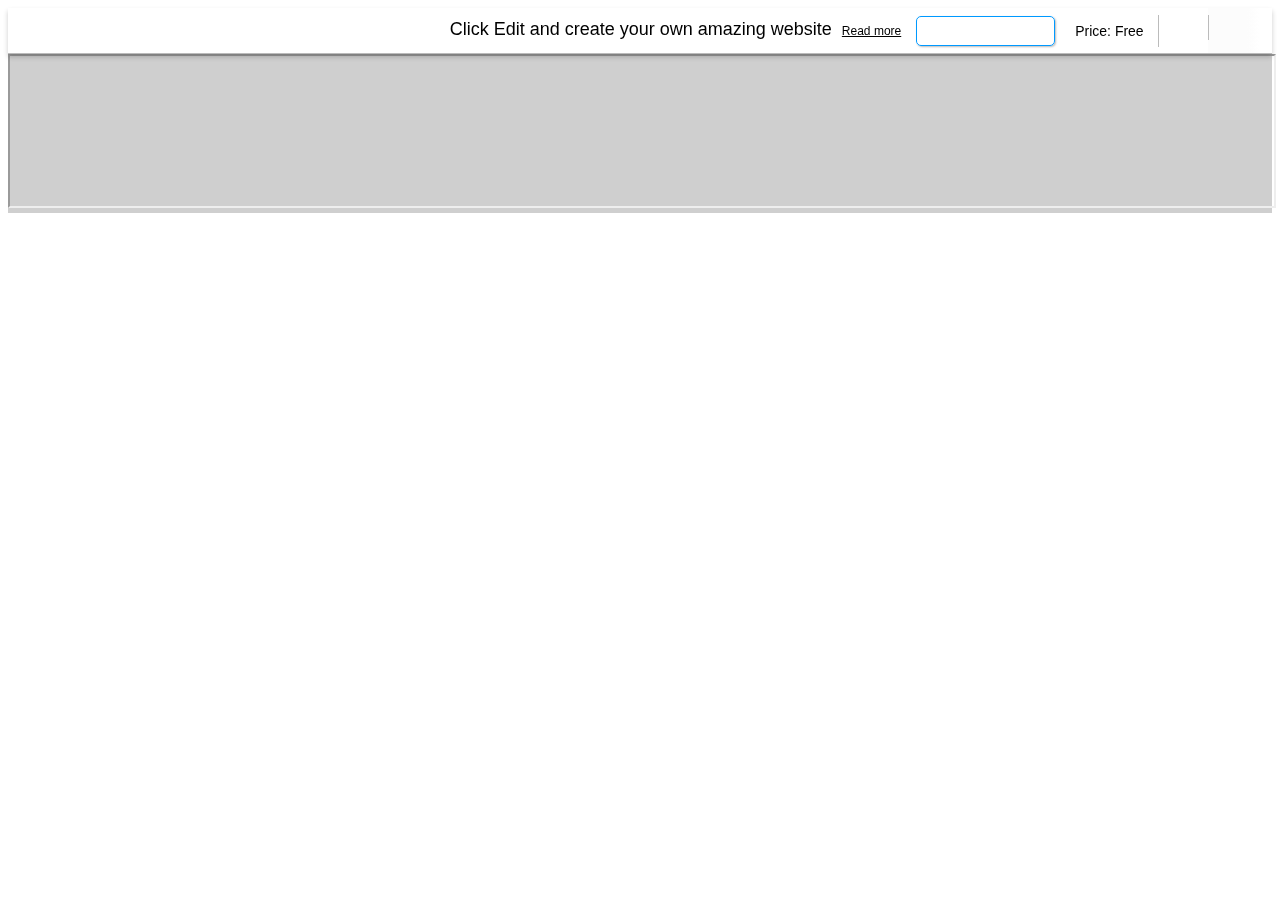
==== index.html @ 5a589371 "sadas" ====
<!DOCTYPE HTML PUBLIC "-//W3C//DTD HTML 4.01//EN" "http://www.w3.org/TR/html4/strict.dtd">

<html>
<head>
    <meta charset="utf-8">
    
    <title>Public Relations Website Template | WIX</title>
    <meta name="description" content="Give your PR or marketing company an edge with the hip fonts and sharp design of this free template. Show off your client list and highlight recent projects by adding text and uploading images. Customize the layout and color scheme to create a slick website that represents your business! Use the Blog page to keep your followers up to date on your latest activities. ">
    <meta name="author" content="Wixpress">
    <meta http-equiv="content-language" content="en"/>
    <meta http-equiv="content-type" content="text/html; charset=UTF-8"/>

    <meta property="og:title" content="Public Relations Website Template | WIX"/>
    <meta property="og:type" content="website"/>
    <meta property="og:url" content="http://www.wix.com/website-template/view/html/1249"/>
    <meta property="og:image" content="http://static.wixstatic.com/media/5730b101d0bd4d2885412126e9b5b992.jpg"/>
    <meta content="Wix" property="og:site_name">
    <meta property="og:description" content="Give your PR or marketing company an edge with the hip fonts and sharp design of this free template. Show off your client list and highlight recent projects by adding text and uploading images. Customize the layout and color scheme to create a slick website that represents your business! Use the Blog page to keep your followers up to date on your latest activities. "/>
    <meta property="fb:admins" content="731184828"/>
    <meta name="fb:app_id" content="236335823061286"/>
    <meta name="google-site-verification" content="QXhlrY-V2PWOmnGUb8no0L-fKzG48uJ5ozW0ukU7Rpo"/>

        <link rel="canonical" href="http://www.wix.com/website-template/view/html/1249"/>

            <link rel="alternate" hreflang="fr" href="http://fr.wix.com/website-template/view/html/1249"/>
            <link rel="alternate" hreflang="pt" href="http://pt.wix.com/website-template/view/html/1249"/>
            <link rel="alternate" hreflang="it" href="http://it.wix.com/website-template/view/html/1249"/>
            <link rel="alternate" hreflang="nl" href="http://nl.wix.com/website-template/view/html/1249"/>
            <link rel="alternate" hreflang="ko" href="http://ko.wix.com/website-template/view/html/1249"/>
            <link rel="alternate" hreflang="de" href="http://de.wix.com/website-template/view/html/1249"/>
            <link rel="alternate" hreflang="ru" href="http://ru.wix.com/website-template/view/html/1249"/>
            <link rel="alternate" hreflang="sv" href="http://sv.wix.com/website-template/view/html/1249"/>
            <link rel="alternate" hreflang="tr" href="http://tr.wix.com/website-template/view/html/1249"/>
            <link rel="alternate" hreflang="da" href="http://da.wix.com/website-template/view/html/1249"/>
            <link rel="alternate" hreflang="en" href="http://www.wix.com/website-template/view/html/1249"/>
            <link rel="alternate" hreflang="es" href="http://es.wix.com/website-template/view/html/1249"/>
            <link rel="alternate" hreflang="ja" href="http://ja.wix.com/website-template/view/html/1249"/>
            <link rel="alternate" hreflang="no" href="http://no.wix.com/website-template/view/html/1249"/>
            <link rel="alternate" hreflang="pl" href="http://pl.wix.com/website-template/view/html/1249"/>
        <link rel="alternate" hreflang="x-default" href="http://www.wix.com/website-template/view/html/1249" />


    <!--CSS-->
    <link rel="stylesheet" type="text/css" href=reset.css"/>
    <link rel="stylesheet" type="text/css" href="fonts.css"/>
    <link rel="stylesheet" type="text/css" href="fontFace.css"/>
    <link rel="stylesheet" type="text/css" href="template_viewer.css"/>


    <!--[if lte IE 9]>
    <link rel="stylesheet" type="text/css" href="http://static.parastorage.com/services/wix-html-template-viewer/1.816.0/css/ie9-and-down.css"/>
    <![endif]-->

    </head>
<body lang="en">
<!-- Google Tag Manager -->
    <noscript><iframe src="//www.googletagmanager.com/ns.html?id=GTM-MDD5C4"
                      height="0" width="0" style="display:none;visibility:hidden"></iframe></noscript>
    <script>(function(w,d,s,l,i){w[l]=w[l]||[];w[l].push(
            {'gtm.start': new Date().getTime(),event:'gtm.js'}
    );var f=d.getElementsByTagName(s)[0],
            j=d.createElement(s),dl=l!='dataLayer'?'&l='+l:'';j.async=true;j.src=
            '//www.googletagmanager.com/gtm.js?id='+i+dl;f.parentNode.insertBefore(j,f);
    })(window,document,'script','dataLayer','GTM-MDD5C4');</script>
<!-- End Google Tag Manager -->
    
<script type="text/javascript">
    var backUrl = "http:\/\/www.wix.com\/website\/templates\/html\/business\/advertising-marketing\/2";
    var editUrl = "http://editor.wix.com/html/editor/web/renderer/new?metaSiteId=cbc034ed-a17a-46db-be2c-4cc7f9c4e7ec&siteId=7ec2fa23-53f3-4bc3-8b73-f837a0a179e6";
    var galleryDocIndex = "6";
    var originAppUrl = "http:\/\/www.wix.com\/website\/templates\/html\/business\/advertising-marketing\/2";
    var W = W || {};
    W.App = W.App || {};
    W.App.CLIENT_CONFIG = {"biServerUrl":"http://frog.wix.com/spettatore_bi?src=2&openingSiteId=7ec2fa23-53f3-4bc3-8b73-f837a0a179e6&originAppUrl=http%3A%2F%2Fwww.wix.com%2Fwebsite%2Ftemplates%2Fhtml%2Fbusiness%2Fadvertising-marketing%2F2&siteType=2"};
    W.App.currentViewMode = 'desktop';

    W.Globals = W.Globals || {};
    W.Globals.lang =  "en";
    var analytics = {"staging":false,"code":"UA-2117194-1","domain":"wix.com"};
    var openAsTab = true;

    //Storing dynamic text for responsive design
    var headerTxt = {};
    headerTxt.editButtonSmall = 'Edit';
    headerTxt.mainHeaderSmall = 'Create your own amazing website';
</script>

<!-- FACEBOOK CODE API-->
<div id="fb-root"></div>
<script>
    /* Facebook Like Button*/
    (function (d, s, id) {
        var js, fjs = d.getElementsByTagName(s)[0];
        if (d.getElementById(id)) return;
        js = d.createElement(s);
        js.id = id;
        js.src = "//connect.facebook.net/en_US/all.js#xfbml=1";
        fjs.parentNode.insertBefore(js, fjs);
    }(document, 'script', 'facebook-jssdk'));

    /*Google+ */
    (function () {
        var po = document.createElement('script');
        po.type = 'text/javascript';
        po.async = true;
        po.src = 'https://apis.google.com/js/plusone.js';
        var s = document.getElementsByTagName('script')[0];
        s.parentNode.insertBefore(po, s);
    })();
</script>
<!-- End of FACEBOOK CODE -->

<div id="container" class="template_viewer">
    <div id="header">
        <div class="navigation">
            <div id="wixLogo">
                <a href="http://www.wix.com/">Wix Press</a>
            </div>
                            <div id="template-mode-toggle">
                    <div class="view-mode-toggle-button view-mode-toggle-button-desktop" data="desktop" title="Desktop view"></div>
                    <div class="view-mode-toggle-button view-mode-toggle-button-mobile" data="mobile" title="Mobile view"></div>
                </div>
                        <div class="templateDetails" itemscope itemtype="http://schema.org/Product/WebsiteTemplate">
                <meta itemprop="name" content="Public Relations"/>
            </div>
            <!-- End of .templateDetails-->
            <div class="templatesButtons">
                <span id="templatesName">Click Edit and create your own amazing website</span> <a id="readMore"
                                                                                                           href="#">Read more</a>
                <meta itemprop="image" content="http://static.wixstatic.com/media/5730b101d0bd4d2885412126e9b5b992.jpg"/>
                <a href="#" class="button" id="editButton">Edit this site<span>&nbsp;</span></a>
                <span id="categoriesHolder">

                </span>
                <span class="priceTypeWrapper"> Price: <span
                        id="priceType">Free</span></span>
                <span class="html5icon"></span>

                <div class="socialButtons">
                    <div class="socialButtonsContent">
                        <div class="facebookWrapper">
                            <div class="fb-like" data-send="false" data-layout="button_count"
                                 data-show-faces="true"></div>
                        </div>
                        <div class="googlePlusWrapper">
                            <g:plusone size="medium"></g:plusone>
                        </div>
                    </div>
                    <!-- end of .socialButtonsContent -->
                </div>
                <!-- end of .socialButtons -->
            </div>
        </div>
        <!-- End of .navigation-->
    </div>
    <!-- End of #Header-->
    <div id="headerShadows">
        <div class="rightShadow"></div>
        <div class="leftShadow"></div>
    </div>
    <!-- End of #HeaderShadows-->
    <div class="contentWrapper">
                                    <div class="preview-tab preview-tab-desktop">
                <iframe src="http://www.wix.com/demone2/public-relations-blog" width="100%" height="100%"></iframe>
            </div>
        
        <!--</div>--><!-- End of .content-->
    </div>
    <!-- End of .contentWrapper-->

    <div id="dialog-overlay"></div>
    <div id="dialog-box">
        <a id="close-pop-up-button" href="#">Close Pop Up Button</a>
        <div class="dialog-content">
            <h1 class="dialog-title">&#8216;Public Relations&#8217; - Website Template</h1>
            <div class="leftColumn">
                <h3>Good For:</h3>

                <div id="dialog-good-for">Public relations, professionals, business</div>
                <h3>Description:</h3>

                <div id="dialog-description" itemprop="description">Give your PR or marketing company an edge with the hip fonts and sharp design of this free template. Show off your client list and highlight recent projects by adding text and uploading images. Customize the layout and color scheme to create a slick website that represents your business! Use the Blog page to keep your followers up to date on your latest activities. </div>
            </div>
            <div class="rightColumn">
                                                                <span>
					<h3>Difficulty:&nbsp;</h3>
					<div id="dialog-difficulty" itemprop="difficulty">Medium</div>
				</span>
				<span itemprop="offers" itemscope itemtype="http://schema.org/Offer">
					<h3>Price:&nbsp;</h3>
					<div id="dialog-price" itemprop="price">Free</div>
					<link itemprop="availability" href="http://schema.org/InStock"/>
				</span>
                <a href="#" id="dialog-edit-now">Edit now</a>
            </div>
            <div class="clearBoth">&nbsp;</div>
        </div>
        <div class="dialog-box-shadows">
            <div class="leftShadow"></div>
            <div class="rightShadow"></div>
        </div>
    </div>
    <!-- End of #dialog-box-->

</div>
<!-- End of #container-->

<!--Scripts after page loads-->
<script src="jquery.js" type="text/javascript"></script>
<script type="text/javascript" src="custom-scrollbar.js"></script>
<script type="text/javascript" src="common.js"></script>
<script src="template_viewer.js" type="text/javascript"></script>

        

<div style="visibility: hidden">view_template_v.vm</div>
<script type="text/javascript">
            window.templateEditUrl = 'http://editor.wix.com/html/editor/web/renderer/new?metaSiteId=cbc034ed-a17a-46db-be2c-4cc7f9c4e7ec&siteId=7ec2fa23-53f3-4bc3-8b73-f837a0a179e6';
    </script>
</body>
</html>
---- fonts.css ----
@font-face {
    font-family: 'HelveticaRegular';
    src: url('fonts/helvetica___-webfont_latin.eot');
    src: url('fonts/helvetica___-webfont_latin.eot?#iefix') format('embedded-opentype'),
    url('fonts/helvetica___-webfont_latin.ttf') format('truetype'),
    url('fonts/helvetica___-webfont_latin.svg#HelveticaRegular') format('svg');
    font-weight: normal;
    font-style: normal;

}
@font-face {
    font-family: 'HelveticaBold';
    src: url('fonts/helvetica_bold___-webfont_latin.eot');
    src: url('fonts/helvetica_bold___-webfont_latin.eot?#iefix') format('embedded-opentype'),
    url('fonts/helvetica_bold___-webfont_latin.ttf') format('truetype'),
    url('fonts/helvetica_bold___-webfont_latin.svg#HelveticaBold') format('svg');
    font-weight: normal;
    font-style: normal;
}
---- fontFace.css ----
/* fonts helvetica */

/*@import url("//fast.fonts.com/t/1.css?apiType=css&projectid=33bd0973-5b82-45be-bb77-837225874dfe");*/

html{
    background-image:url("//fast.fonts.com/t/1.css?apiType=css&projectid=33bd0973-5b82-45be-bb77-837225874dfe");
}


/* Original old fonts */

@font-face {
    font-family: "Helvetica Neue";
    src: url("Fonts/b7693a83-b861-4aa6-85e0-9ecf676bc4d6.eot?#iefix") format("embedded-opentype"),
    url("Fonts/bcf54343-d033-41ee-bbd7-2b77df3fe7ba.woff") format("woff"),
    url("Fonts/b0ffdcf0-26da-47fd-8485-20e4a40d4b7d.ttf") format("truetype"),
    url("Fonts/da09f1f1-062a-45af-86e1-2bbdb3dd94f9.svg#da09f1f1-062a-45af-86e1-2bbdb3dd94f9") format("svg");
}

@font-face {
    font-family: "Helvetica Neue Thin";
    font-weight: 200;
    src: url("Fonts/56be84de-9d60-4089-8df0-0ea6ec786b84.eot?#iefix") format("embedded-opentype"),
    url("Fonts/50d35bbc-dfd4-48f1-af16-cf058f69421d.woff") format("woff"),
    url("Fonts/278bef59-6be1-4800-b5ac-1f769ab47430.ttf") format("truetype"),
    url("Fonts/2e309b1b-08b8-477f-bc9e-7067cf0af0b3.svg#2e309b1b-08b8-477f-bc9e-7067cf0af0b3") format("svg");
}

@font-face {
    font-family: "Helvetica Neue Medium";
    font-weight: bold;
    src: url("Fonts/07fe0fec-b63f-4963-8ee1-535528b67fdb.eot??#iefix") format("embedded-opentype"),
    url("Fonts/60be5c39-863e-40cb-9434-6ebafb62ab2b.woff") format("woff"),
    url("Fonts/4c6503c9-859b-4d3b-a1d5-2d42e1222415.ttf") format("truetype"),
    url("Fonts/36c182c6-ef98-4021-9b0d-d63122c2bbf5.svg#36c182c6-ef98-4021-9b0d-d63122c2bbf5") format("svg");
}

/* Kwazimodo temporary studio fonts */

@font-face{
    font-family:"Helvetica Neue Ultralight";
    src:url("Fonts/072d8516-5d40-44bc-b694-65b3c8bd8fa5.eot?#iefix");
    src:url("Fonts/072d8516-5d40-44bc-b694-65b3c8bd8fa5.eot?#iefix") format("eot"),
    url("Fonts/723fd1ed-5aad-454d-af88-3711c5caf1c7.woff") format("woff"),
    url("Fonts/2a81d94e-d365-4f5f-9957-7e96414d6a72.ttf") format("truetype"),
    url("Fonts/6be38bc3-96b3-47e3-a9ef-e1a184b54d64.svg#6be38bc3-96b3-47e3-a9ef-e1a184b54d64") format("svg");
}

@font-face {
    font-family: "Helvetica Neue Italic";
    font-style: italic;
    src: url("Fonts/58a5cbff-d570-4c18-a5e3-60868dc07ae8.eot?#iefix") format("embedded-opentype"),
    url("Fonts/2c056da8-4920-4e20-8c69-8a6b315458a9.woff") format("woff"),
    url("Fonts/2381d918-136d-444f-8391-db0cba6da388.ttf") format("truetype"),
    url("Fonts/d0697971-6f58-4597-942e-8beabd1adc87.svg#d0697971-6f58-4597-942e-8beabd1adc87") format("svg");
}

@font-face{
    font-family:"Helvetica Neue Light";
    src:url("Fonts/88fcd49a-13c7-4d0c-86b1-ad1e258bd75d.eot?#iefix");
    src:url("Fonts/88fcd49a-13c7-4d0c-86b1-ad1e258bd75d.eot?#iefix") format("eot"),
    url("Fonts/9a2e4855-380f-477f-950e-d98e8db54eac.woff") format("woff"),
    url("Fonts/fa82d0ee-4fbd-4cc9-bf9f-226ad1fcbae2.ttf") format("truetype"),
    url("Fonts/48d599a6-92b5-4d43-a4ac-8959f6971853.svg#48d599a6-92b5-4d43-a4ac-8959f6971853") format("svg");
}

@font-face{
    font-family:"Helvetica Neue Bold";
    src:url("Fonts/db853e0e-929b-4272-b420-c946c954cf3a.eot?#iefix");
    src:url("Fonts/db853e0e-929b-4272-b420-c946c954cf3a.eot?#iefix") format("eot"),
    url("Fonts/4a9c62ab-b359-4081-8383-a0d1cdebd111.woff") format("woff"),
    url("Fonts/db5f9ba6-05a4-433a-9461-0a6f257a0c3a.ttf") format("truetype"),
    url("Fonts/25e09910-ffc3-4fc4-b0d1-db9a95dface8.svg#25e09910-ffc3-4fc4-b0d1-db9a95dface8") format("svg");
}

@font-face{
    font-family:"Helvetica Neue Black";
    src:url("Fonts/c8ec8ade-129c-47df-86b4-f9f1cd69ac15.eot?#iefix");
    src:url("Fonts/c8ec8ade-129c-47df-86b4-f9f1cd69ac15.eot?#iefix") format("eot"),
    url("Fonts/6d5b06b3-f8db-4de6-aa46-2a6de9569b51.woff") format("woff"),
    url("Fonts/86438896-04f9-4558-a21a-e7a6d6061591.ttf") format("truetype"),
    url("Fonts/c486d95f-f220-435d-8a83-5d9497f04c49.svg#c486d95f-f220-435d-8a83-5d9497f04c49") format("svg");
}

/* New Studio fonts */

@font-face{
    font-family:"HelveticaNeueW01-UltLt";
    src:url("Fonts/41774233-b9da-44be-b252-6a7b612fb1c7.eot?#iefix");
    src:url("Fonts/41774233-b9da-44be-b252-6a7b612fb1c7.eot?#iefix") format("eot"),url("Fonts/4bff1fbb-b4bf-4d95-9c47-efcb14384e36.woff") format("woff"),url("Fonts/7f1f2a7d-3837-4c93-b373-f03c5da3f9a1.ttf") format("truetype"),url("Fonts/d9f2752a-8d82-4cf1-b82f-109c1105be7f.svg#d9f2752a-8d82-4cf1-b82f-109c1105be7f") format("svg");
}

@font-face{
    font-family:"HelveticaNeueW01-Thin";
    src:url("Fonts/56be84de-9d60-4089-8df0-0ea6ec786b84.eot?#iefix");
    src:url("Fonts/56be84de-9d60-4089-8df0-0ea6ec786b84.eot?#iefix") format("eot"),url("Fonts/50d35bbc-dfd4-48f1-af16-cf058f69421d.woff") format("woff"),url("Fonts/278bef59-6be1-4800-b5ac-1f769ab47430.ttf") format("truetype"),url("Fonts/2e309b1b-08b8-477f-bc9e-7067cf0af0b3.svg#2e309b1b-08b8-477f-bc9e-7067cf0af0b3") format("svg");
}

@font-face{
    font-family:"HelveticaNeueW02-UltLt";
    src:url("Fonts/787ee748-9cce-45a0-910b-6b5c6e87e327.eot?#iefix");
    src:url("Fonts/787ee748-9cce-45a0-910b-6b5c6e87e327.eot?#iefix") format("eot"),url("Fonts/84558c76-9f1b-44d2-ac62-d7937f43809b.woff") format("woff"),url("Fonts/411a88fe-e483-4fb8-af42-8369ebb1138d.ttf") format("truetype"),url("Fonts/6dfe33a4-0ad5-4c85-8e01-f48ecfe3c167.svg#6dfe33a4-0ad5-4c85-8e01-f48ecfe3c167") format("svg");
}

@font-face{
    font-family:"HelveticaNeueW02-Thin";
    src:url("Fonts/30b6ffc3-3b64-40dd-9ff8-a3a850daf535.eot?#iefix");
    src:url("Fonts/30b6ffc3-3b64-40dd-9ff8-a3a850daf535.eot?#iefix") format("eot"),url("Fonts/775a65da-14aa-4634-be95-6724c05fd522.woff") format("woff"),url("Fonts/988eaaa7-5565-4f65-bb17-146b650ce9e9.ttf") format("truetype"),url("Fonts/3503a1a6-91c3-4c42-8e66-2ea7b2b57541.svg#3503a1a6-91c3-4c42-8e66-2ea7b2b57541") format("svg");
}

@font-face{
    font-family:"HelveticaNeueW01-45Ligh";
    src:url("Fonts/ae1656aa-5f8f-4905-aed0-93e667bd6e4a.eot?#iefix");
    src:url("Fonts/ae1656aa-5f8f-4905-aed0-93e667bd6e4a.eot?#iefix") format("eot"),url("Fonts/530dee22-e3c1-4e9f-bf62-c31d510d9656.woff") format("woff"),url("Fonts/688ab72b-4deb-4e15-a088-89166978d469.ttf") format("truetype"),url("Fonts/7816f72f-f47e-4715-8cd7-960e3723846a.svg#7816f72f-f47e-4715-8cd7-960e3723846a") format("svg");
}

@font-face{
    font-family:"HelveticaNeueW01-55Roma";
    src:url("Fonts/b7693a83-b861-4aa6-85e0-9ecf676bc4d6.eot?#iefix");
    src:url("Fonts/b7693a83-b861-4aa6-85e0-9ecf676bc4d6.eot?#iefix") format("eot"),url("Fonts/bcf54343-d033-41ee-bbd7-2b77df3fe7ba.woff") format("woff"),url("Fonts/b0ffdcf0-26da-47fd-8485-20e4a40d4b7d.ttf") format("truetype"),url("Fonts/da09f1f1-062a-45af-86e1-2bbdb3dd94f9.svg#da09f1f1-062a-45af-86e1-2bbdb3dd94f9") format("svg");
}

@font-face{
    font-family:"HelveticaNeueW01-65Medi";
    font-weight: bold;
    src:url("Fonts/07fe0fec-b63f-4963-8ee1-535528b67fdb.eot?#iefix");
    src:url("Fonts/07fe0fec-b63f-4963-8ee1-535528b67fdb.eot?#iefix") format("eot"),url("Fonts/60be5c39-863e-40cb-9434-6ebafb62ab2b.woff") format("woff"),url("Fonts/4c6503c9-859b-4d3b-a1d5-2d42e1222415.ttf") format("truetype"),url("Fonts/36c182c6-ef98-4021-9b0d-d63122c2bbf5.svg#36c182c6-ef98-4021-9b0d-d63122c2bbf5") format("svg");
}

@font-face{
    font-family:"HelveticaNeueW01-75Bold";
    src:url("Fonts/c07fef9e-a934-42d7-92ad-69205f2b8a00.eot?#iefix");
    src:url("Fonts/c07fef9e-a934-42d7-92ad-69205f2b8a00.eot?#iefix") format("eot"),url("Fonts/14ff6081-326d-4dae-b778-d7afa66166fc.woff") format("woff"),url("Fonts/8fda1e47-19be-46c7-8d83-8d4fb35572f0.ttf") format("truetype"),url("Fonts/f751c8ae-1057-46d9-8d74-62592e002568.svg#f751c8ae-1057-46d9-8d74-62592e002568") format("svg");
}

@font-face{
    font-family:"HelveticaNeueW01-95Blac";
    src:url("Fonts/b26ccb58-f2e3-47aa-a83a-02861bf54862.eot?#iefix");
    src:url("Fonts/b26ccb58-f2e3-47aa-a83a-02861bf54862.eot?#iefix") format("eot"),url("Fonts/74649485-cd74-443e-9d54-331ccd448900.woff") format("woff"),url("Fonts/feb77f4f-9e6b-4f88-909a-66199fd402ed.ttf") format("truetype"),url("Fonts/2e490192-e531-4236-9c55-90daaad4a34e.svg#2e490192-e531-4236-9c55-90daaad4a34e") format("svg");
}

@font-face{
    font-family:"HelveticaNeueW02-45Ligh";
    src:url("Fonts/88fcd49a-13c7-4d0c-86b1-ad1e258bd75d.eot?#iefix");
    src:url("Fonts/88fcd49a-13c7-4d0c-86b1-ad1e258bd75d.eot?#iefix") format("eot"),url("Fonts/9a2e4855-380f-477f-950e-d98e8db54eac.woff") format("woff"),url("Fonts/fa82d0ee-4fbd-4cc9-bf9f-226ad1fcbae2.ttf") format("truetype"),url("Fonts/48d599a6-92b5-4d43-a4ac-8959f6971853.svg#48d599a6-92b5-4d43-a4ac-8959f6971853") format("svg");
}

@font-face{
    font-family:"HelveticaNeueW02-55Roma";
    src:url("Fonts/0b3a3fca-0fad-402b-bd38-fdcbad1ef776.eot?#iefix");
    src:url("Fonts/0b3a3fca-0fad-402b-bd38-fdcbad1ef776.eot?#iefix") format("eot"),url("Fonts/d5af76d8-a90b-4527-b3a3-182207cc3250.woff") format("woff"),url("Fonts/1d238354-d156-4dde-89ea-4770ef04b9f9.ttf") format("truetype"),url("Fonts/b68875cb-14a9-472e-8177-0247605124d7.svg#b68875cb-14a9-472e-8177-0247605124d7") format("svg");
}

@font-face{
    font-family:"HelveticaNeueW02-65Medi";
    font-weight: bold;
    src:url("Fonts/55f60419-09c3-42bd-b81f-1983ff093852.eot?#iefix");
    src:url("Fonts/55f60419-09c3-42bd-b81f-1983ff093852.eot?#iefix") format("eot"),url("Fonts/5b4a262e-3342-44e2-8ad7-719998a68134.woff") format("woff"),url("Fonts/4a3ef5d8-cfd9-4b96-bd67-90215512f1e5.ttf") format("truetype"),url("Fonts/58ab5075-53ea-46e6-9783-cbb335665f88.svg#58ab5075-53ea-46e6-9783-cbb335665f88") format("svg");
}

@font-face{
    font-family:"HelveticaNeueW02-75Bold";
    src:url("Fonts/db853e0e-929b-4272-b420-c946c954cf3a.eot?#iefix");
    src:url("Fonts/db853e0e-929b-4272-b420-c946c954cf3a.eot?#iefix") format("eot"),url("Fonts/4a9c62ab-b359-4081-8383-a0d1cdebd111.woff") format("woff"),url("Fonts/db5f9ba6-05a4-433a-9461-0a6f257a0c3a.ttf") format("truetype"),url("Fonts/25e09910-ffc3-4fc4-b0d1-db9a95dface8.svg#25e09910-ffc3-4fc4-b0d1-db9a95dface8") format("svg");
}

@font-face{
    font-family:"HelveticaNeueW02-95Blac";
    src:url("Fonts/c8ec8ade-129c-47df-86b4-f9f1cd69ac15.eot?#iefix");
    src:url("Fonts/c8ec8ade-129c-47df-86b4-f9f1cd69ac15.eot?#iefix") format("eot"),url("Fonts/6d5b06b3-f8db-4de6-aa46-2a6de9569b51.woff") format("woff"),url("Fonts/86438896-04f9-4558-a21a-e7a6d6061591.ttf") format("truetype"),url("Fonts/c486d95f-f220-435d-8a83-5d9497f04c49.svg#c486d95f-f220-435d-8a83-5d9497f04c49") format("svg");
}

@font-face{
    font-family:"HelveticaNeueW10-45Ligh";
    src:url("Fonts/5b85c7cc-6ad4-4226-83f5-9d19e2974123.eot?#iefix");
    src:url("Fonts/5b85c7cc-6ad4-4226-83f5-9d19e2974123.eot?#iefix") format("eot"),url("Fonts/835e7b4f-b524-4374-b57b-9a8fc555fd4e.woff") format("woff"),url("Fonts/2c694ef6-9615-473e-8cf4-d8d00c6bd973.ttf") format("truetype"),url("Fonts/3fc84193-a13f-4fe8-87f7-238748a4ac54.svg#3fc84193-a13f-4fe8-87f7-238748a4ac54") format("svg");
}

@font-face{
    font-family:"HelveticaNeueW10-65Medi";
    font-weight: bold;
    src:url("Fonts/7092fdcc-7036-48ce-ae23-cfbc9be2e3b0.eot?#iefix");
    src:url("Fonts/7092fdcc-7036-48ce-ae23-cfbc9be2e3b0.eot?#iefix") format("eot"),url("Fonts/5b29e833-1b7a-40ab-82a5-cfd69c8650f4.woff") format("woff"),url("Fonts/b0298148-2d59-44d1-9ec9-1ca6bb097603.ttf") format("truetype"),url("Fonts/ae1dea8c-a953-4845-b616-74a257ba72e6.svg#ae1dea8c-a953-4845-b616-74a257ba72e6") format("svg");
}

@font-face{
    font-family:"HelveticaNeueW10-75Bold";
    src:url("Fonts/41fb73ed-90c8-456d-838e-254f4dfda106.eot?#iefix");
    src:url("Fonts/41fb73ed-90c8-456d-838e-254f4dfda106.eot?#iefix") format("eot"),url("Fonts/d85949a1-c37a-43f7-9d09-fb056acf0c27.woff") format("woff"),url("Fonts/5289fb0d-053f-4fac-9c67-2d02365d6d05.ttf") format("truetype"),url("Fonts/1376b116-8954-4534-8045-eabe8e2fcaa4.svg#1376b116-8954-4534-8045-eabe8e2fcaa4") format("svg");
}

@font-face{
    font-family:"HelveticaNeueW10-95Blac";
    src:url("Fonts/35f91c73-f2f1-4dd3-83ee-3649dc7ff4ed.eot?#iefix");
    src:url("Fonts/35f91c73-f2f1-4dd3-83ee-3649dc7ff4ed.eot?#iefix") format("eot"),url("Fonts/b1d7b778-bdf9-4ff3-b4e8-8cdabf234863.woff") format("woff"),url("Fonts/27bdcc15-be32-4f6c-a7df-12494376e947.ttf") format("truetype"),url("Fonts/3af50121-f334-4e73-b155-b105e0029509.svg#3af50121-f334-4e73-b155-b105e0029509") format("svg");
}

@font-face{
    font-family:"HelveticaNeueW10-35Thin";
    src:url("Fonts/93b6bf6a-418e-4a8f-8f79-cb9c99ef3e32.eot?#iefix");
    src:url("Fonts/93b6bf6a-418e-4a8f-8f79-cb9c99ef3e32.eot?#iefix") format("eot"),url("Fonts/c881c21b-4148-4a11-a65d-f35e42999bc8.woff") format("woff"),url("Fonts/03634cf1-a9c9-4e13-b049-c90d830423d4.ttf") format("truetype"),url("Fonts/1bc99c0a-298b-46f9-b325-18b5e5169795.svg#1bc99c0a-298b-46f9-b325-18b5e5169795") format("svg");
}

@font-face{
    font-family:"HelveticaNeueW10-25UltL";
    src:url("Fonts/072d8516-5d40-44bc-b694-65b3c8bd8fa5.eot?#iefix");
    src:url("Fonts/072d8516-5d40-44bc-b694-65b3c8bd8fa5.eot?#iefix") format("eot"),url("Fonts/723fd1ed-5aad-454d-af88-3711c5caf1c7.woff") format("woff"),url("Fonts/2a81d94e-d365-4f5f-9957-7e96414d6a72.ttf") format("truetype"),url("Fonts/6be38bc3-96b3-47e3-a9ef-e1a184b54d64.svg#6be38bc3-96b3-47e3-a9ef-e1a184b54d64") format("svg");
}

@font-face{
    font-family:"HelveticaNeueW10-55Roma";
    src:url("Fonts/f1feaed7-6bce-400a-a07e-a893ae43a680.eot?#iefix");
    src:url("Fonts/f1feaed7-6bce-400a-a07e-a893ae43a680.eot?#iefix") format("eot"),url("Fonts/8ac9e38d-29c6-41ea-8e47-4ae4d2b1a4e1.woff") format("woff"),url("Fonts/4bd09087-655e-4abb-844c-dccdeb68003d.ttf") format("truetype"),url("Fonts/df234d87-eada-4058-aa80-5871e7fbe1c3.svg#df234d87-eada-4058-aa80-5871e7fbe1c3") format("svg");
}


/*
This CSS resource incorporates links to font software which is
the valuable copyrighted property of Monotype Imaging and/or
its suppliers. You may not attempt to copy, install, redistribute, convert,
modify or reverse engineer this font software. Please contact Monotype Imaging
with any questions regarding Web Fonts:  http://webfonts.fonts.com
*/

/* END fonts helvetica */
---- template_viewer.css ----
body {
    font-family: 'HelveticaRegular',Helvetica,Arial;
    font-size: 12px;
    line-height: 18px;
    min-width: 740px;
    -webkit-user-select: none;
    -moz-user-select: -moz-none;
    -ms-user-select: none;
    -o-user-select: none;
    user-select: none;
}

html:lang(ru) body {
    min-width: 915px;
}

html:lang(ja) body,
html:lang(pl) body {
    min-width: 800px;
}

a {
    color:#0099FF;
}

#container #header {
    border-bottom: 1px solid #BBBBBB;
    box-shadow: 0 3px 5px rgba(0, 0, 0, 0.2);
    height: 45px;
    margin: 0 auto;
    position: relative;
    min-width: 980px;
}

.priceTypeWrapper {
    font-size: 1.166em;
    float:left;
    margin-top: 7px;
    padding: 0 14px 0 5px;
    line-height: 32px;
    border-right: 1px solid #BBBBBB;
}

.priceTypeWrapper .priceType {
    text-transform: uppercase;
}

#container  #header a#edit {
    font-size: 1.75em;
    text-decoration: none;
}

#container #header #templatesName {
    float: left;
    font-size: 1.5em;
    position: relative;
    top: 12px;
}

#container  #header .makeItYours {
    font-size: 1.75em;
}

.html5icon {
    background: url("img/template_viewer_sprite.png") no-repeat scroll -230px -22px transparent;
    display: inline-block;
    float:left;
    height: 29px;
    margin: 0 14px;
    position: relative;
    text-indent: 9999px;
    top: 7px;
    width: 21px;
}

#container .contentWrapper {
    clear:both;
}

.contentWrapper .preview-tab {
    width: 100%;
    height: 100%;
}

.contentWrapper .preview-tab-desktop iframe {
    height: 100%;
    width: 100%;
}

.preview-tab-desktop {
    background: url("img/bg_gradient.png") repeat-x scroll 0 0 #CFCFCF;
}

.preview-tab-mobile {
    background: url('img/bg-pattern1-mobile.png') 0px 0px repeat rgba(255, 255, 255, 0.701961);
    position: relative;
}

.preview-tab-mobile .mobile-view-container {
    position: relative;
    margin: 20px auto;
    top: 18px;
    height: 100%;
    width: 100%;
    z-index: 0;
    width: 352px;
    height: 583px;
    background: url('img/mobile_device.png') no-repeat;
    min-height: 620px;
}

.preview-tab-mobile .mobile-view-container iframe {
    position: relative;
    top: 33px;
    left: 16px;
    width: 320px;
    height: 480px;
    background: #CFCFCF;
}

#mobile-scrollbar {
    position:absolute;
    background: rgba(225,225,225,.125);
    border: 1px solid rgba(215,215,215,.125);
    width:10px;
    height: 100%;
    top:0;
    left:100%;
    padding-bottom:1px;
    box-shadow: inset 0 1px 1px rgba(182,181,181,.5);
    -moz-box-shadow: inset 0 1px 1px rgba(182,181,181,.5);
    -webkit-box-shadow: inset 0 1px 1px rgba(182,181,181,.5);
}

#mobile-scrollbar:hover, #mobile-scrollbar.dragging {
    background: rgba(225,225,225,.4);
    border-color: rgba(215,215,215,.4);
}

#mobile-scrollbar .scrollbar-handle {
    position:relative;
    background: #81cdff;
    border:1px solid #cccccc;
    border-radius: 5px;
    -webkit-border-radius: 5px;
    -moz-border-radius: 5px;
    -webkit-box-sizing: border-box;
    -moz-box-sizing: border-box;
    box-sizing: border-box;
}

#mobile-scrollbar:hover .scrollbar-handle, #mobile-scrollbar.dragging .scrollbar-handle{
    background: #35aeff;
}

#header .navigation #wixLogo {
    float: left;
    margin-left: 7%;
    position: relative;
    top: 11px;
    margin-left: 7%;
}

#header .navigation #wixLogo a {
    background: url("img/template_viewer_sprite.png") no-repeat scroll -194px 0 transparent;
    display: block;
    height: 22px;
    text-indent: -9999px;
    width: 82px;
}

#template-mode-toggle {
    float: left;
    margin-left: 20px;
}

#template-mode-toggle .view-mode-toggle-button {
    width: 44px;
    height: 45px;
    float: left;
    cursor: pointer;
    margin-left: 2px;
}

#template-mode-toggle .view-mode-toggle-button-desktop {
    background: url("img/topbar_toggle_sprite-dt.png") 0px 0px;
}

#template-mode-toggle .view-mode-toggle-button-mobile {
    background: url("img/topbar_toggle_sprite-mobile.png") 0px 0px;
}

#template-mode-toggle .view-mode-toggle-button:hover {
    background-position: 0px -45px;
}

#template-mode-toggle .view-mode-toggle-button.selected {
    background-position: 0px -90px;
}

#header .navigation a#backLink {
    float: right;
    font-size: 1.583em;
    text-decoration: none;
}

#header .navigation a#backLink .img {

    -webkit-transition: all 0.2s ease-out;  /* Saf3.2+, Chrome */
    -moz-transition: all 0.3s ease-out;  /* FF4+ */
    -o-transition: all 0.3s ease-out;  /* Opera 10.5+ */
    transition: all 0.3s ease-out;


    background: url("img/template_viewer_sprite.png") no-repeat scroll -194px -26px transparent;
    float: left;
    height: 18px;
    margin-right: 4px;
    width: 16px;
}

#header .navigation a#backLink.onHover .img {
    -webkit-transform: rotate(-45deg);  /* Saf3.1+, Chrome */
    -moz-transform: rotate(-45deg);  /* FF3.5+ */
    -o-transform: rotate(-45deg);  /* Opera 10.5 */
    transform: rotate(-45deg);

}

#header .templateSection {
    clear: both;
    margin: 0 auto;
    width: 70%;
}

#header .templateSection .templateDetails {
    float: left;
    width: 70%;
    margin-top: 15px;
}

#header .templateSection .templateDetails h3 {
    font-size: 2.333em;
    margin-bottom: 14px;
}

#header .templateSection .templateDetails p {
    font-size: 1.333em;
}

#header .templateSection .buttonWrapper {
    bottom: 20px;
    float: right;
    position: relative;
    width: 30%;
    margin-top: 15px;
}

#header .templateSection .buttonWrapper p {
    font-size: 1.166em;
    position: relative;
    right: 8px;
    text-align: center;
}

#header .templateSection .buttonWrapper a {
    background: url("img/template_viewer_sprite.png") no-repeat scroll 0 0 transparent;
    color: #FFFFFF;
    display: block;
    font-size: 1.5em;
    height: 41px;
    padding: 14px 0 0;
    text-align: center;
    text-decoration: none;
    text-shadow: 0 -1px 1px rgba(0, 0, 0, 0.25);
    width: 193px;
}

#header .templateSection .buttonWrapper a:hover {
    background-position: 0 -56px;
}

#header .templateSection .buttonWrapper a:active {
    background-position: 1px -110px;
}

#header .templateDetails {
    float: left;
    margin: 8px 0 0 8px;
}

#readMore {
    color: #000000;
    float: left;
    margin-left: 10px;
    position: relative;
    top: 14px;
}

#header .templatesButtons {
    float: right;
    margin-right: 10%;
    /*position: absolute;*/
}


#header .navigation {
    height: 100%;
}

#header .button {
    background: url("img/blue_button_sprite.png") no-repeat scroll 0 0 transparent;
    border: 1px solid #0099FF;
    box-shadow: 1px 1px 2px #BBBBBB;
    color: #FFFFFF;
    display: inline-block;
    font-size: 1.33em;
    float:left;
    height: 16px;
    line-height: 0.9em;
    margin: 8px 15px 0;
    padding: 6px 0 6px 25px;
    text-decoration: none;

    -webkit-border-radius: 5px;
    -moz-border-radius: 5px;
    border-radius: 5px;



}

#header .button span {
    background: url("img/blue_button_sprite.png") no-repeat scroll 100% 0 transparent;
    bottom: 6px;
    display: block;
    float: right;
    height: 28px;
    position: relative;
    width: 26px;
}

#header .button:hover {
    background-position: 0 -28px;
}

#header .button:hover  span{
    background-position: 100% -28px;
}

#header .button:active {
    background-position: 0 -56px;
}

#header .button:active  span{
    background-position: 100% -56px;
}

#header .backButton {
    background: none repeat scroll 0 0 #FCFCFC;

    background-image: linear-gradient(left , #FFFFFF 0%, #FCFCFC 23%);
    background-image: -o-linear-gradient(left , #FFFFFF 0%, #FCFCFC 23%);
    background-image: -moz-linear-gradient(left , #FFFFFF 0%, #FCFCFC 23%);
    background-image: -webkit-linear-gradient(left , #FFFFFF 0%, #FCFCFC 23%);
    background-image: -ms-linear-gradient(left , #FFFFFF 0%, #FCFCFC 23%);

    background-image: -webkit-gradient(
        linear,
        left top,
        right top,
        color-stop(0, #FFFFFF),
        color-stop(0.23, #FCFCFC)
    );

    float: left;
    height: 100%;
    text-indent: -9999px;
    width: 50px;
}

#header .backButton span.wrapper {
    border-right: 1px solid #BBBBBB;
    display: block;
    height: 30px;
    margin-top: 7px;
}

#header .backButton span.leftArrow {
    background: url("img/template_viewer_sprite.png") repeat scroll -193px -82px transparent;
    bottom: 13px;
    display: block;
    height: 22px;
    margin: 0 auto;
    position: relative;
    width: 33px;
}

/*#header .backButton:hover span.leftArrow{
    background: url("img/template_viewer_sprite.png") repeat scroll -193px -104px transparent;
}*/

#header .backButton:active {

}

#header .backButton:active span{

}

#headerShadows {
    display:none;
    height: 40px;
    position: absolute;
    width: 98%;
    z-index: 9999;
}

#headerShadows .rightShadow {
    background: url("img/header_shadow.png") no-repeat scroll -570px 0 transparent;
    bottom: 1px;
    float: right;
    height: 113px;
    position: relative;
    width: 570px;
}

#headerShadows .leftShadow {
    background: url("img/header_shadow.png") no-repeat scroll 0 0 transparent;
    bottom: 1px;
    float: left;
    height: 113px;
    position: relative;
    width: 570px;
}

#container .contentWrapper .content {
    height: 100%;
    margin: 0 auto;
    width: 100%;
}


/* Social Buttons */

.socialButtons {
    background: none repeat scroll 0 0 #FCFCFC;

    background-image: linear-gradient(right , #FFFFFF 0%, #FCFCFC 23%);
    background-image: -o-linear-gradient(right , #FFFFFF 0%, #FCFCFC 23%);
    background-image: -moz-linear-gradient(right , #FFFFFF 0%, #FCFCFC 23%);
    background-image: -webkit-linear-gradient(right , #FFFFFF 0%, #FCFCFC 23%);
    background-image: -ms-linear-gradient(right , #FFFFFF 0%, #FCFCFC 23%);

    background-image: -webkit-gradient(
        linear,
        right top,
        left top,
        color-stop(0, #FFFFFF),
        color-stop(0.23, #FCFCFC)
    );

    float: right;
    height: 31px;
    padding: 7px 0;
}

.socialButtonsContent {
    border-left: 1px solid #BBBBBB;
    padding: 4px 27px 3px 20px;
    position: relative;
}


.socialButtonsContent .fb-like iframe {
    /*width: 40px !important;*/
    position: relative;
    right: 4px;
    top: 3px;
}

.socialButtonsContent .fb-like iframe[style] {/*width: 100% !important;*/}


body.plugin.transparent_widget { /* re-size the facebook like button iframe*/
    /*width: 0;*/
}

.socialButtonsContent #___plusone_0 {
    width: 50px !important;
}

.socialButtonsContent .googlePlusWrapper {
    position: relative;
    top: 1px;
    display: inline-block;
}

.socialButtonsContent .facebookWrapper {
    display: inline-block;
    bottom: 2px;
    position: relative;
}

/*Dialog Box*/
#dialog-overlay {
    background: none repeat scroll 0 0 #ffffff;
    display: none;
    height: 100%;
    left: 0;
    opacity: 0.8;
    position: fixed;
    top: 0;
    width: 100%;
    z-index: 3000;
    display:none;
}

#dialog-box {
    display: none;
    position: fixed;
    width: 850px;
    z-index: 9999;
}

#dialog-box .dialog-content {
    background: none repeat scroll 0 0 #FFFFFF;
    border: 1px solid #CBC6C2;
    border-radius: 5px 5px 5px 5px;
    padding: 30px;
    padding-top: 21px;
}

#dialog-box .dialog-content .dialog-title {
    margin-bottom: 21px;
    font-size: 22px;
    font-family: "HelveticaNeueW01-55Roma", "HelveticaNeueW02-55Roma", "HelveticaNeueW10-55Roma", sans-serif;
    color: #373737;
}

.clearBoth {
    clear: both;
    height: 1px;
}
#dialog-box .dialog-content .leftColumn{
    float: left;
    width: 50%;
}

#dialog-box .dialog-content .rightColumn{
    float: right;
    width: 45%;
}

#dialog-box .dialog-content h3 {
    color: #0099FF;
    font-size: 1.666em;
    margin-bottom:10px;
}

#dialog-box .dialog-content .rightColumn div, #dialog-box .dialog-content .leftColumn div  {
    font-size: 1.333em;
    line-height: 1.2em;
}

#dialog-box .dialog-content .rightColumn h3 {
    clear: left;
    float: left;
    margin-bottom: 20px;
}

#dialog-box .dialog-content .rightColumn div{
    float: left;
    position: relative;
    top: 2px;
}

#dialog-box .dialog-content .leftColumn div {
    margin-bottom: 30px;
}

#dialog-box .dialog-content .leftColumn div:last-child {
    margin-bottom: 0;
}

#dialog-box .dialog-content a {
    background: url("img/template_viewer_sprite.png") no-repeat scroll 1px 0 transparent;
    clear: both;
    color: #FFFFFF;
    display: block;
    font-size: 1.5em;
    height: 41px;
    padding: 14px 0 0;
    position: relative;
    right: 15px;
    text-align: center;
    text-decoration: none;
    text-shadow: 0 -1px 1px rgba(0, 0, 0, 0.25);
    width: 193px;
}

#dialog-box .dialog-content a:hover {
    background-position: 0 -56px;
}

#dialog-box .dialog-content a:active {
    background-position: 1px -110px;
}

#dialog-box #close-pop-up-button {
    background: url("img/template_viewer_sprite.png") no-repeat scroll -192px -44px transparent;
    bottom: 18px;
    display: block;
    float: right;
    height: 37px;
    left: 18px;
    position: relative;
    text-indent: -9999px;
    width: 38px;
    outline: none;
}

#dialog-box .leftShadow {
    background: url("img/dialog_box_shadow.png") no-repeat scroll 0 -3px transparent;
    float: left;
    height: 36px;
    position: relative;
    right: 50px;
    width: 359px;
}

#dialog-box .rightShadow {
    background: url("img/dialog_box_shadow.png") no-repeat scroll -360px -3px transparent;
    float: right;
    height: 36px;
    left: 50px;
    position: relative;
    width: 359px;
}

/*
#header .templatesButtons.abTest {
    right: 0;
    position: absolute;
}

#header .templatesButtons.abTest .socialButtons {
    margin-right: 0;
    border-right: medium none;
}
*/
@media screen and (max-width: 1660px) {
    html:lang(ru) #header .navigation #wixLogo,
    html:lang(ja) #header .navigation #wixLogo {
        margin-left: 4%;
    }

    html:lang(ru) #header .templatesButtons,
    html:lang(ja) #header .templatesButtons {
        margin-right: 5%;
    }
}

@media screen and (max-width: 1510px) {
    html:lang(ja) #header .templatesButtons,
    html:lang(ru) #header .templatesButtons {
        margin-right: 13px;
        border-right: medium none;
    }

    html:lang(ja) #header .navigation #wixLogo,
    html:lang(ru) #header .navigation #wixLogo {
        border-left: medium none;
        margin-left: 20px;
    }
}

@media screen and (max-width: 1495px) {
    #header .navigation #wixLogo {
        margin-left: 4%;
    }

    #header .templatesButtons {
        margin-right: 5%;
    }
}

@media screen and (max-width: 1330px) {
    html:lang(ru) #headerShadows .rightShadow,
    html:lang(ja) #headerShadows .rightShadow {
        background: url("img/header_shadow.png") no-repeat scroll 100% 0 transparent;
        width: 50%;
    }

    html:lang(ru) #headerShadows .leftShadow,
    html:lang(ja) #headerShadows .leftShadow {
        background: url("img/header_shadow.png") no-repeat scroll 0 0 transparent;
        width: 50%;
    }

    html:lang(ru) #header .templatesButtons,
    html:lang(ja) #header .templatesButtons {
        margin-right: 15px;
    }

    html:lang(ru) .html5icon,
    html:lang(ja) .html5icon {
        display: none;
    }


    html:lang(ru) .socialButtons,
    html:lang(ja) .socialButtons {
        display: none;
    }

    html:lang(ru) .priceTypeWrapper,
    html:lang(ja) .priceTypeWrapper {
        border-right: none;
    }
}

@media screen and (max-width: 1365px) {
    #header .templatesButtons {
        margin-right: 13px;
        border-right: medium none;
    }

    #header .navigation #wixLogo {
        border-left: medium none;
        margin-left: 20px;
    }
}

@media screen and (max-width: 1275px) {
    #headerShadows .rightShadow {
        background: url("img/header_shadow.png") no-repeat scroll 100% 0 transparent;
        width: 50%;
    }

    #headerShadows .leftShadow {
        background: url("img/header_shadow.png") no-repeat scroll 0 0 transparent;
        width: 50%;
    }
}

@media screen and (max-width: 1225px) {
    #header .templatesButtons {
        margin-right: 15px;
    }

    .html5icon {
        display: none;
    }


    .socialButtons {
        display: none;
    }

    .priceTypeWrapper {
        border-right: none;
    }
}

@media screen and (max-width: 1150px) {
    html:lang(ja) #readMore,
    html:lang(ru) #readMore {
        display: none;
    }
}

@media screen and (max-width: 880px) {
    #readMore {
        display: none;
    }
}

/* Polish */

body[lang="pl"] * {
    font-family: Helvetica,Arial,Georgia,"times new roman",times,serif !important;
}
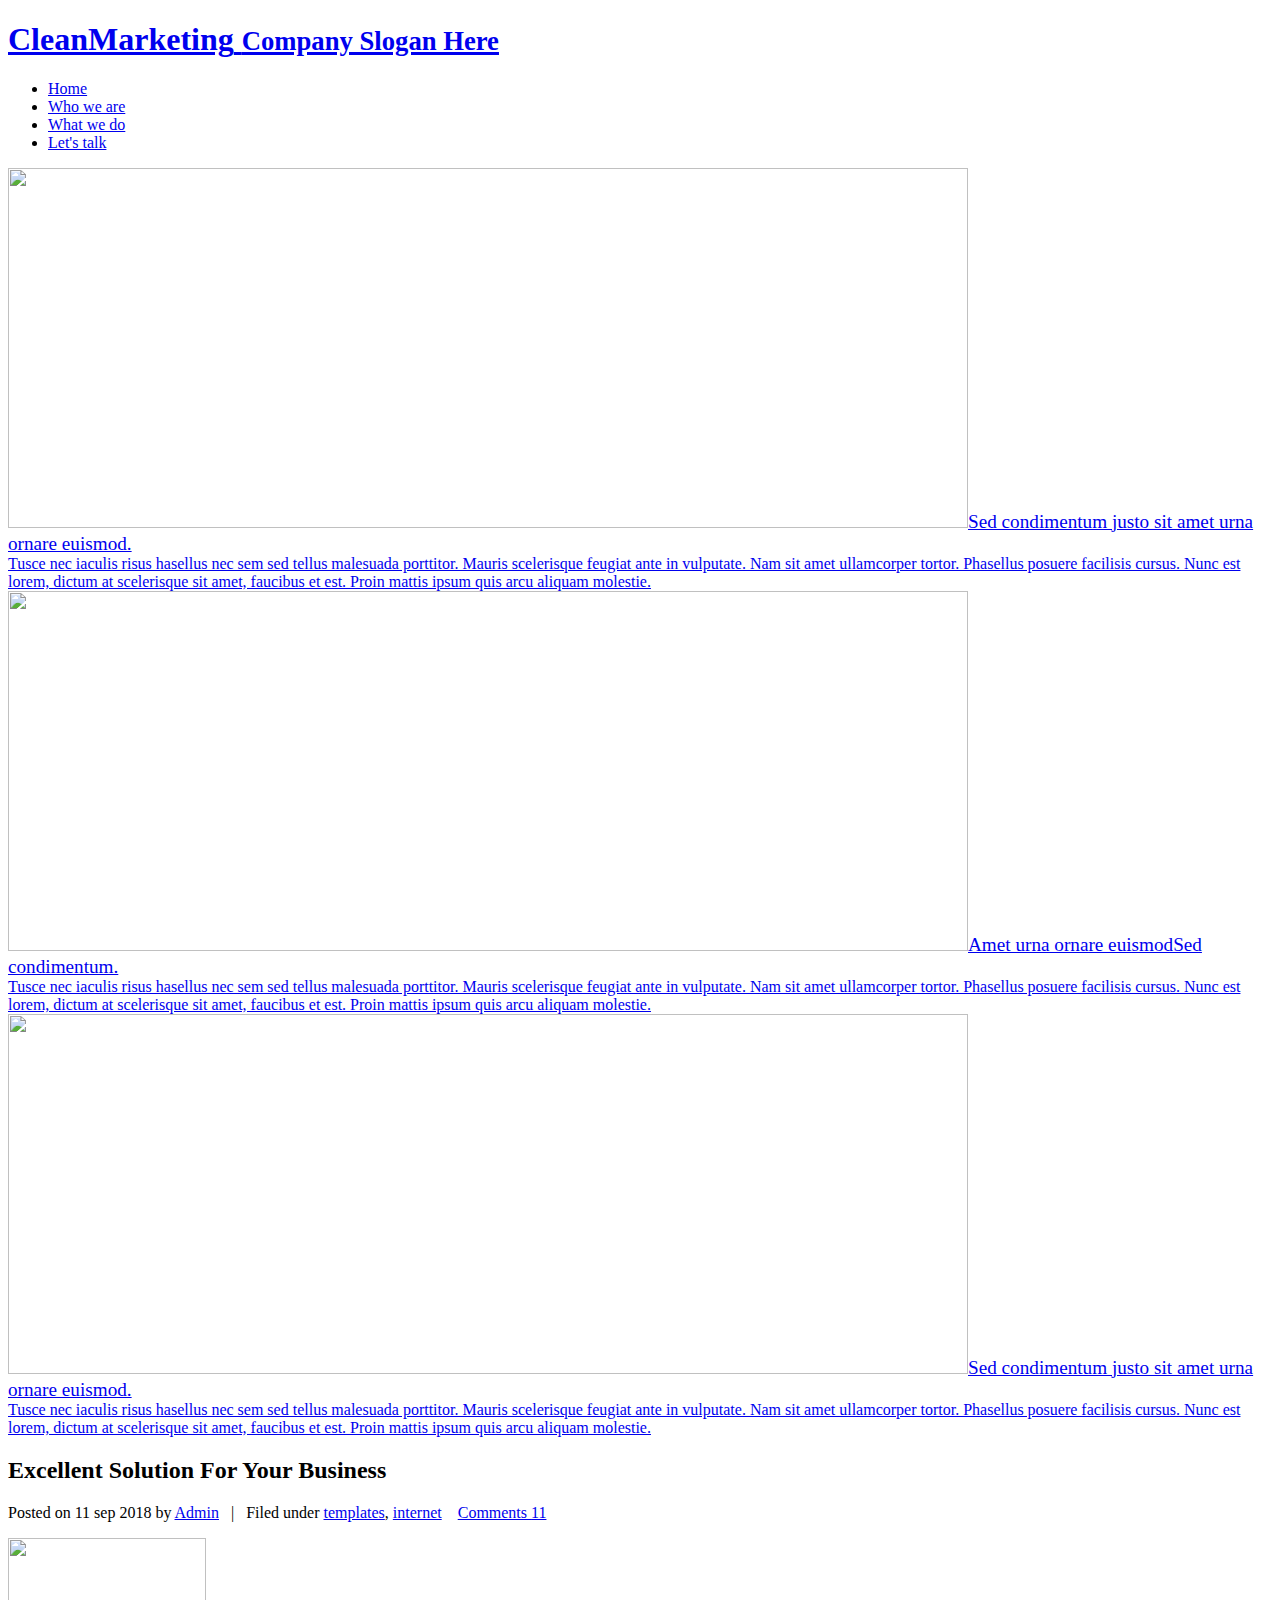
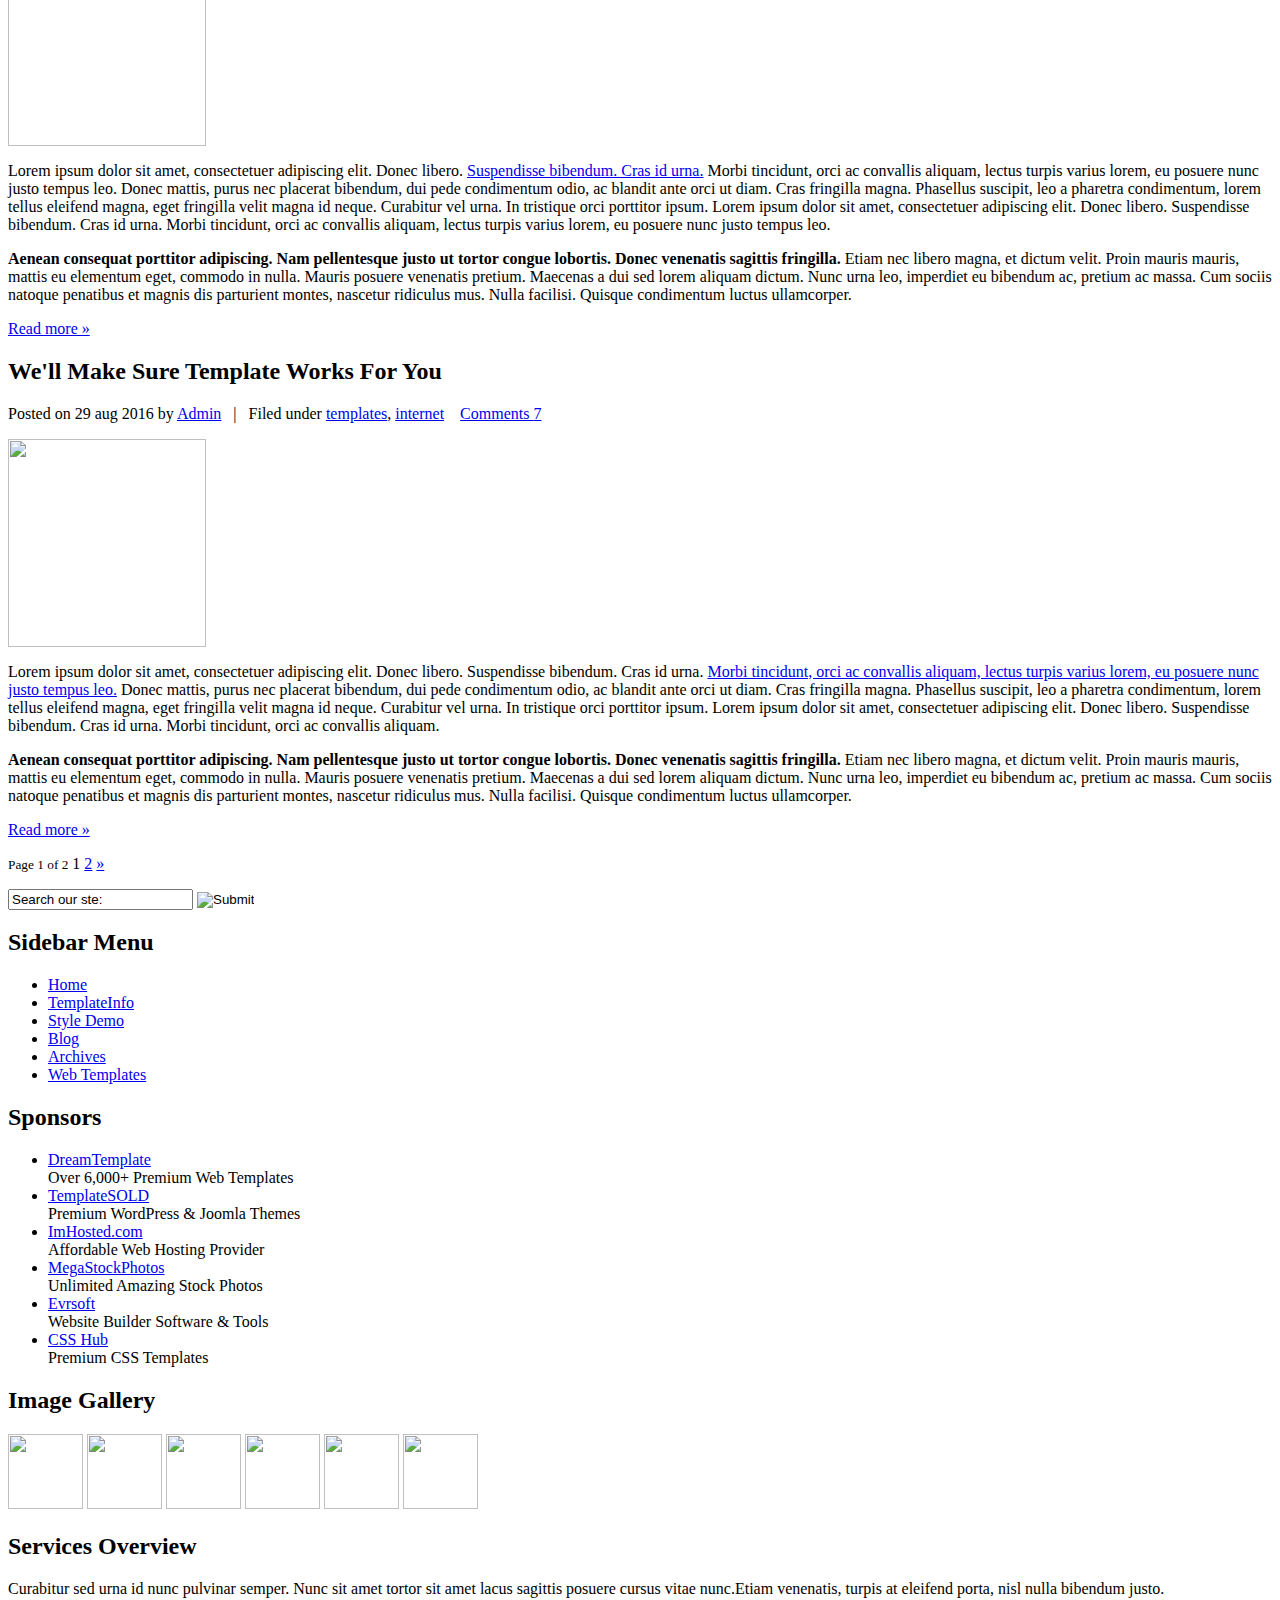
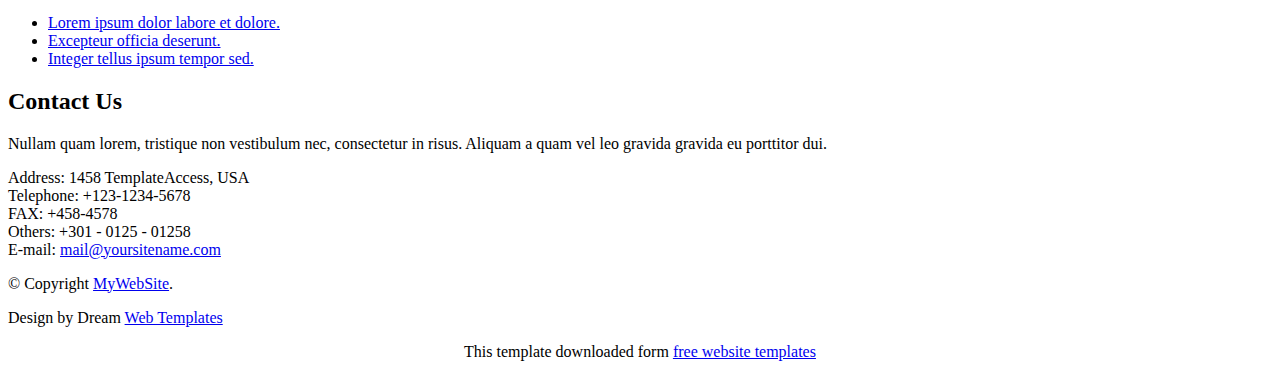
==== commit 872f4b81: "Merge pull request #3 from ROCKY-SAM/sam" ====
--- a/index.html
+++ b/index.html
@@ -1,222 +1,149 @@
-
-<!DOCTYPE HTML PUBLIC "-//W3C//DTD HTML 4.01//EN" "http://www.w3.org/TR/html4/strict.dtd">
-
-<html>
+<!DOCTYPE html PUBLIC "-//W3C//DTD XHTML 1.0 Transitional//EN" "http://www.w3.org/TR/xhtml1/DTD/xhtml1-transitional.dtd">
+<html xmlns="http://www.w3.org/1999/xhtml">
 <head>
-    <meta charset="utf-8">
-    
-    <title>Public Relations Website Template | WIX</title>
-    <meta name="description" content="Give your PR or marketing company an edge with the hip fonts and sharp design of this free template. Show off your client list and highlight recent projects by adding text and uploading images. Customize the layout and color scheme to create a slick website that represents your business! Use the Blog page to keep your followers up to date on your latest activities. ">
-    <meta name="author" content="Wixpress">
-    <meta http-equiv="content-language" content="en"/>
-    <meta http-equiv="content-type" content="text/html; charset=UTF-8"/>
-
-    <meta property="og:title" content="Public Relations Website Template | WIX"/>
-    <meta property="og:type" content="website"/>
-    <meta property="og:url" content="http://www.wix.com/website-template/view/html/1249"/>
-    <meta property="og:image" content="http://static.wixstatic.com/media/5730b101d0bd4d2885412126e9b5b992.jpg"/>
-    <meta content="Wix" property="og:site_name">
-    <meta property="og:description" content="Give your PR or marketing company an edge with the hip fonts and sharp design of this free template. Show off your client list and highlight recent projects by adding text and uploading images. Customize the layout and color scheme to create a slick website that represents your business! Use the Blog page to keep your followers up to date on your latest activities. "/>
-    <meta property="fb:admins" content="731184828"/>
-    <meta name="fb:app_id" content="236335823061286"/>
-    <meta name="google-site-verification" content="QXhlrY-V2PWOmnGUb8no0L-fKzG48uJ5ozW0ukU7Rpo"/>
-
-        <link rel="canonical" href="http://www.wix.com/website-template/view/html/1249"/>
-
-            <link rel="alternate" hreflang="fr" href="http://fr.wix.com/website-template/view/html/1249"/>
-            <link rel="alternate" hreflang="pt" href="http://pt.wix.com/website-template/view/html/1249"/>
-            <link rel="alternate" hreflang="it" href="http://it.wix.com/website-template/view/html/1249"/>
-            <link rel="alternate" hreflang="nl" href="http://nl.wix.com/website-template/view/html/1249"/>
-            <link rel="alternate" hreflang="ko" href="http://ko.wix.com/website-template/view/html/1249"/>
-            <link rel="alternate" hreflang="de" href="http://de.wix.com/website-template/view/html/1249"/>
-            <link rel="alternate" hreflang="ru" href="http://ru.wix.com/website-template/view/html/1249"/>
-            <link rel="alternate" hreflang="sv" href="http://sv.wix.com/website-template/view/html/1249"/>
-            <link rel="alternate" hreflang="tr" href="http://tr.wix.com/website-template/view/html/1249"/>
-            <link rel="alternate" hreflang="da" href="http://da.wix.com/website-template/view/html/1249"/>
-            <link rel="alternate" hreflang="en" href="http://www.wix.com/website-template/view/html/1249"/>
-            <link rel="alternate" hreflang="es" href="http://es.wix.com/website-template/view/html/1249"/>
-            <link rel="alternate" hreflang="ja" href="http://ja.wix.com/website-template/view/html/1249"/>
-            <link rel="alternate" hreflang="no" href="http://no.wix.com/website-template/view/html/1249"/>
-            <link rel="alternate" hreflang="pl" href="http://pl.wix.com/website-template/view/html/1249"/>
-        <link rel="alternate" hreflang="x-default" href="http://www.wix.com/website-template/view/html/1249" />
-
-
-    <!--CSS-->
-    <link rel="stylesheet" type="text/css" href=reset.css"/>
-    <link rel="stylesheet" type="text/css" href="fonts.css"/>
-    <link rel="stylesheet" type="text/css" href="fontFace.css"/>
-    <link rel="stylesheet" type="text/css" href="template_viewer.css"/>
-
-
-    <!--[if lte IE 9]>
-    <link rel="stylesheet" type="text/css" href="http://static.parastorage.com/services/wix-html-template-viewer/1.816.0/css/ie9-and-down.css"/>
-    <![endif]-->
-
-    </head>
-<body lang="en">
-<!-- Google Tag Manager -->
-    <noscript><iframe src="//www.googletagmanager.com/ns.html?id=GTM-MDD5C4"
-                      height="0" width="0" style="display:none;visibility:hidden"></iframe></noscript>
-    <script>(function(w,d,s,l,i){w[l]=w[l]||[];w[l].push(
-            {'gtm.start': new Date().getTime(),event:'gtm.js'}
-    );var f=d.getElementsByTagName(s)[0],
-            j=d.createElement(s),dl=l!='dataLayer'?'&l='+l:'';j.async=true;j.src=
-            '//www.googletagmanager.com/gtm.js?id='+i+dl;f.parentNode.insertBefore(j,f);
-    })(window,document,'script','dataLayer','GTM-MDD5C4');</script>
-<!-- End Google Tag Manager -->
-    
-<script type="text/javascript">
-    var backUrl = "http:\/\/www.wix.com\/website\/templates\/html\/business\/advertising-marketing\/2";
-    var editUrl = "http://editor.wix.com/html/editor/web/renderer/new?metaSiteId=cbc034ed-a17a-46db-be2c-4cc7f9c4e7ec&siteId=7ec2fa23-53f3-4bc3-8b73-f837a0a179e6";
-    var galleryDocIndex = "6";
-    var originAppUrl = "http:\/\/www.wix.com\/website\/templates\/html\/business\/advertising-marketing\/2";
-    var W = W || {};
-    W.App = W.App || {};
-    W.App.CLIENT_CONFIG = {"biServerUrl":"http://frog.wix.com/spettatore_bi?src=2&openingSiteId=7ec2fa23-53f3-4bc3-8b73-f837a0a179e6&originAppUrl=http%3A%2F%2Fwww.wix.com%2Fwebsite%2Ftemplates%2Fhtml%2Fbusiness%2Fadvertising-marketing%2F2&siteType=2"};
-    W.App.currentViewMode = 'desktop';
-
-    W.Globals = W.Globals || {};
-    W.Globals.lang =  "en";
-    var analytics = {"staging":false,"code":"UA-2117194-1","domain":"wix.com"};
-    var openAsTab = true;
-
-    //Storing dynamic text for responsive design
-    var headerTxt = {};
-    headerTxt.editButtonSmall = 'Edit';
-    headerTxt.mainHeaderSmall = 'Create your own amazing website';
-</script>
-
-<!-- FACEBOOK CODE API-->
-<div id="fb-root"></div>
-<script>
-    /* Facebook Like Button*/
-    (function (d, s, id) {
-        var js, fjs = d.getElementsByTagName(s)[0];
-        if (d.getElementById(id)) return;
-        js = d.createElement(s);
-        js.id = id;
-        js.src = "//connect.facebook.net/en_US/all.js#xfbml=1";
-        fjs.parentNode.insertBefore(js, fjs);
-    }(document, 'script', 'facebook-jssdk'));
-
-    /*Google+ */
-    (function () {
-        var po = document.createElement('script');
-        po.type = 'text/javascript';
-        po.async = true;
-        po.src = 'https://apis.google.com/js/plusone.js';
-        var s = document.getElementsByTagName('script')[0];
-        s.parentNode.insertBefore(po, s);
-    })();
-</script>
-<!-- End of FACEBOOK CODE -->
-
-<div id="container" class="template_viewer">
-    <div id="header">
-        <div class="navigation">
-            <div id="wixLogo">
-                <a href="http://www.wix.com/">Wix Press</a>
-            </div>
-                            <div id="template-mode-toggle">
-                    <div class="view-mode-toggle-button view-mode-toggle-button-desktop" data="desktop" title="Desktop view"></div>
-                    <div class="view-mode-toggle-button view-mode-toggle-button-mobile" data="mobile" title="Mobile view"></div>
-                </div>
-                        <div class="templateDetails" itemscope itemtype="http://schema.org/Product/WebsiteTemplate">
-                <meta itemprop="name" content="Public Relations"/>
-            </div>
-            <!-- End of .templateDetails-->
-            <div class="templatesButtons">
-                <span id="templatesName">Click Edit and create your own amazing website</span> <a id="readMore"
-                                                                                                           href="#">Read more</a>
-                <meta itemprop="image" content="http://static.wixstatic.com/media/5730b101d0bd4d2885412126e9b5b992.jpg"/>
-                <a href="#" class="button" id="editButton">Edit this site<span>&nbsp;</span></a>
-                <span id="categoriesHolder">
-
-                </span>
-                <span class="priceTypeWrapper"> Price: <span
-                        id="priceType">Free</span></span>
-                <span class="html5icon"></span>
-
-                <div class="socialButtons">
-                    <div class="socialButtonsContent">
-                        <div class="facebookWrapper">
-                            <div class="fb-like" data-send="false" data-layout="button_count"
-                                 data-show-faces="true"></div>
-                        </div>
-                        <div class="googlePlusWrapper">
-                            <g:plusone size="medium"></g:plusone>
-                        </div>
-                    </div>
-                    <!-- end of .socialButtonsContent -->
-                </div>
-                <!-- end of .socialButtons -->
-            </div>
+<title>CleanMarketing</title>
+<meta http-equiv="Content-Type" content="text/html; charset=utf-8" />
+<link href="css/style.css" rel="stylesheet" type="text/css" />
+<link rel="stylesheet" type="text/css" href="css/coin-slider.css" />
+<script type="text/javascript" src="js/cufon-yui.js"></script>
+<script type="text/javascript" src="js/cufon-times.js"></script>
+<script type="text/javascript" src="js/jquery-1.4.2.min.js"></script>
+<script type="text/javascript" src="js/script.js"></script>
+<script type="text/javascript" src="js/coin-slider.min.js"></script>
+</head>
+<body>
+<div class="main">
+  <div class="header">
+    <div class="header_resize">
+      <div class="logo">
+        <h1><a href="index.html">Clean<span>Marketing</span> <small>Company Slogan Here</small></a></h1>
+      </div>
+      <div class="clr"></div>
+      <div class="menu_nav">
+        <ul>
+          <li class="active"><a href="index.html"><span>Home</span></a></li>
+          <li><a href="support.html"><span>Who we are</span></a></li>
+          <li><a href="about.html"><span>What we do</span></a></li>        
+          <li><a href="contact.html"><span>Let's talk</span></a></li>
+        </ul>
+      </div>
+      <div class="clr"></div>
+      <div class="slider">
+        <div id="coin-slider"> <a href="#"><img src="images/slide1.jpg" width="960" height="360" alt="" /><span><big>Sed condimentum justo sit amet urna ornare euismod.</big><br />
+          Tusce nec iaculis risus hasellus nec sem sed tellus malesuada porttitor. Mauris scelerisque feugiat ante in vulputate. Nam sit amet ullamcorper tortor. Phasellus posuere facilisis cursus. Nunc est lorem, dictum at scelerisque sit amet, faucibus et est. Proin mattis ipsum quis arcu aliquam molestie.</span></a> <a href="#"><img src="images/slide2.jpg" width="960" height="360" alt="" /><span><big>Amet urna ornare euismodSed condimentum.</big><br />
+          Tusce nec iaculis risus hasellus nec sem sed tellus malesuada porttitor. Mauris scelerisque feugiat ante in vulputate. Nam sit amet ullamcorper tortor. Phasellus posuere facilisis cursus. Nunc est lorem, dictum at scelerisque sit amet, faucibus et est. Proin mattis ipsum quis arcu aliquam molestie.</span></a> <a href="#"><img src="images/slide3.jpg" width="960" height="360" alt="" /><span><big>Sed condimentum justo sit amet urna ornare euismod.</big><br />
+          Tusce nec iaculis risus hasellus nec sem sed tellus malesuada porttitor. Mauris scelerisque feugiat ante in vulputate. Nam sit amet ullamcorper tortor. Phasellus posuere facilisis cursus. Nunc est lorem, dictum at scelerisque sit amet, faucibus et est. Proin mattis ipsum quis arcu aliquam molestie.</span></a> </div>
+        <div class="clr"></div>
+      </div>
+      <div class="clr"></div>
+    </div>
+  </div>
+  <div class="content">
+    <div class="content_resize">
+      <div class="mainbar">
+        <div class="article">
+          <h2><span>Excellent Solution</span> For Your Business</h2>
+          <p class="infopost">Posted <span class="date">on 11 sep 2018</span> by <a href="#">Admin</a> &nbsp;&nbsp;|&nbsp;&nbsp; Filed under <a href="#">templates</a>, <a href="#">internet</a> &nbsp;&nbsp; <a href="#" class="com">Comments <span>11</span></a></p>
+          <div class="clr"></div>
+          <div class="img"><img src="images/img1.jpg" width="198" height="208" alt="" class="fl" /></div>
+          <div class="post_content">
+            <p>Lorem ipsum dolor sit amet, consectetuer adipiscing elit. Donec libero. <a href="#">Suspendisse bibendum. Cras id urna.</a> Morbi tincidunt, orci ac convallis aliquam, lectus turpis varius lorem, eu posuere nunc justo tempus leo. Donec mattis, purus nec placerat bibendum, dui pede condimentum odio, ac blandit ante orci ut diam. Cras fringilla magna. Phasellus suscipit, leo a pharetra condimentum, lorem tellus eleifend magna, eget fringilla velit magna id neque. Curabitur vel urna. In tristique orci porttitor ipsum. Lorem ipsum dolor sit amet, consectetuer adipiscing elit. Donec libero. Suspendisse bibendum. Cras id urna. Morbi tincidunt, orci ac convallis aliquam, lectus turpis varius lorem, eu posuere nunc justo tempus leo.</p>
+            <p><strong>Aenean consequat porttitor adipiscing. Nam pellentesque justo ut tortor congue lobortis. Donec venenatis sagittis fringilla.</strong> Etiam nec libero magna, et dictum velit. Proin mauris mauris, mattis eu elementum eget, commodo in nulla. Mauris posuere venenatis pretium. Maecenas a dui sed lorem aliquam dictum. Nunc urna leo, imperdiet eu bibendum ac, pretium ac massa. Cum sociis natoque penatibus et magnis dis parturient montes, nascetur ridiculus mus. Nulla facilisi. Quisque condimentum luctus ullamcorper.</p>
+            <p class="spec"><a href="#" class="rm">Read more &raquo;</a></p>
+          </div>
+          <div class="clr"></div>
         </div>
-        <!-- End of .navigation-->
+        <div class="article">
+          <h2><span>We'll Make Sure Template</span> Works For You</h2>
+          <p class="infopost">Posted <span class="date">on 29 aug 2016</span> by <a href="#">Admin</a> &nbsp;&nbsp;|&nbsp;&nbsp; Filed under <a href="#">templates</a>, <a href="#">internet</a> &nbsp;&nbsp; <a href="#" class="com">Comments <span>7</span></a></p>
+          <div class="clr"></div>
+          <div class="img"><img src="images/img2.jpg" width="198" height="208" alt="" class="fl" /></div>
+          <div class="post_content">
+            <p>Lorem ipsum dolor sit amet, consectetuer adipiscing elit. Donec libero. Suspendisse bibendum. Cras id urna. <a href="#">Morbi tincidunt, orci ac convallis aliquam, lectus turpis varius lorem, eu posuere nunc justo tempus leo.</a> Donec mattis, purus nec placerat bibendum, dui pede condimentum odio, ac blandit ante orci ut diam. Cras fringilla magna. Phasellus suscipit, leo a pharetra condimentum, lorem tellus eleifend magna, eget fringilla velit magna id neque. Curabitur vel urna. In tristique orci porttitor ipsum. Lorem ipsum dolor sit amet, consectetuer adipiscing elit. Donec libero. Suspendisse bibendum. Cras id urna. Morbi tincidunt, orci ac convallis aliquam.</p>
+            <p><strong>Aenean consequat porttitor adipiscing. Nam pellentesque justo ut tortor congue lobortis. Donec venenatis sagittis fringilla.</strong> Etiam nec libero magna, et dictum velit. Proin mauris mauris, mattis eu elementum eget, commodo in nulla. Mauris posuere venenatis pretium. Maecenas a dui sed lorem aliquam dictum. Nunc urna leo, imperdiet eu bibendum ac, pretium ac massa. Cum sociis natoque penatibus et magnis dis parturient montes, nascetur ridiculus mus. Nulla facilisi. Quisque condimentum luctus ullamcorper.</p>
+            <p class="spec"><a href="#" class="rm">Read more &raquo;</a></p>
+          </div>
+          <div class="clr"></div>
+        </div>
+        <p class="pages"><small>Page 1 of 2</small> <span>1</span> <a href="#">2</a> <a href="#">&raquo;</a></p>
+      </div>
+      <div class="sidebar">
+        <div class="searchform">
+          <form id="formsearch" name="formsearch" method="post" action="#">
+            <span>
+            <input name="editbox_search" class="editbox_search" id="editbox_search" maxlength="80" value="Search our ste:" type="text" />
+            </span>
+            <input name="button_search" src="images/search.gif" class="button_search" type="image" />
+          </form>
+        </div>
+        <div class="clr"></div>
+        <div class="gadget">
+          <h2 class="star"><span>Sidebar</span> Menu</h2>
+          <div class="clr"></div>
+          <ul class="sb_menu">
+            <li><a href="#">Home</a></li>
+            <li><a href="#">TemplateInfo</a></li>
+            <li><a href="#">Style Demo</a></li>
+            <li><a href="#">Blog</a></li>
+            <li><a href="#">Archives</a></li>
+            <li><a href="#">Web Templates</a></li>
+          </ul>
+        </div>
+        <div class="gadget">
+          <h2 class="star"><span>Sponsors</span></h2>
+          <div class="clr"></div>
+          <ul class="ex_menu">
+            <li><a href="http://www.dreamtemplate.com/">DreamTemplate</a><br />
+              Over 6,000+ Premium Web Templates</li>
+            <li><a href="http://www.templatesold.com/">TemplateSOLD</a><br />
+              Premium WordPress &amp; Joomla Themes</li>
+            <li><a href="http://www.imhosted.com/">ImHosted.com</a><br />
+              Affordable Web Hosting Provider</li>
+            <li><a href="http://www.megastockphotos.com/">MegaStockPhotos</a><br />
+              Unlimited Amazing Stock Photos</li>
+            <li><a href="http://www.evrsoft.com/">Evrsoft</a><br />
+              Website Builder Software &amp; Tools</li>
+            <li><a href="http://www.csshub.com/">CSS Hub</a><br />
+              Premium CSS Templates</li>
+          </ul>
+        </div>
+      </div>
+      <div class="clr"></div>
     </div>
-    <!-- End of #Header-->
-    <div id="headerShadows">
-        <div class="rightShadow"></div>
-        <div class="leftShadow"></div>
+  </div>
+  <div class="fbg">
+    <div class="fbg_resize">
+      <div class="col c1">
+        <h2><span>Image</span> Gallery</h2>
+        <a href="#"><img src="images/gal1.jpg" width="75" height="75" alt="" class="gal" /></a> <a href="#"><img src="images/gal2.jpg" width="75" height="75" alt="" class="gal" /></a> <a href="#"><img src="images/gal3.jpg" width="75" height="75" alt="" class="gal" /></a> <a href="#"><img src="images/gal4.jpg" width="75" height="75" alt="" class="gal" /></a> <a href="#"><img src="images/gal5.jpg" width="75" height="75" alt="" class="gal" /></a> <a href="#"><img src="images/gal6.jpg" width="75" height="75" alt="" class="gal" /></a> </div>
+      <div class="col c2">
+        <h2><span>Services</span> Overview</h2>
+        <p>Curabitur sed urna id nunc pulvinar semper. Nunc sit amet tortor sit amet lacus sagittis posuere cursus vitae nunc.Etiam venenatis, turpis at eleifend porta, nisl nulla bibendum justo.</p>
+        <ul class="fbg_ul">
+          <li><a href="#">Lorem ipsum dolor labore et dolore.</a></li>
+          <li><a href="#">Excepteur officia deserunt.</a></li>
+          <li><a href="#">Integer tellus ipsum tempor sed.</a></li>
+        </ul>
+      </div>
+      <div class="col c3">
+        <h2><span>Contact</span> Us</h2>
+        <p>Nullam quam lorem, tristique non vestibulum nec, consectetur in risus. Aliquam a quam vel leo gravida gravida eu porttitor dui.</p>
+        <p class="contact_info"> <span>Address:</span> 1458 TemplateAccess, USA<br />
+          <span>Telephone:</span> +123-1234-5678<br />
+          <span>FAX:</span> +458-4578<br />
+          <span>Others:</span> +301 - 0125 - 01258<br />
+          <span>E-mail:</span> <a href="#">mail@yoursitename.com</a> </p>
+      </div>
+      <div class="clr"></div>
     </div>
-    <!-- End of #HeaderShadows-->
-    <div class="contentWrapper">
-                                    <div class="preview-tab preview-tab-desktop">
-                <iframe src="http://www.wix.com/demone2/public-relations-blog" width="100%" height="100%"></iframe>
-            </div>
-        
-        <!--</div>--><!-- End of .content-->
+  </div>
+  <div class="footer">
+    <div class="footer_resize">
+      <p class="lf">&copy; Copyright <a href="#">MyWebSite</a>.</p>
+      <p class="rf">Design by Dream <a href="http://www.dreamtemplate.com/">Web Templates</a></p>
+      <div style="clear:both;"></div>
     </div>
-    <!-- End of .contentWrapper-->
-
-    <div id="dialog-overlay"></div>
-    <div id="dialog-box">
-        <a id="close-pop-up-button" href="#">Close Pop Up Button</a>
-        <div class="dialog-content">
-            <h1 class="dialog-title">&#8216;Public Relations&#8217; - Website Template</h1>
-            <div class="leftColumn">
-                <h3>Good For:</h3>
-
-                <div id="dialog-good-for">Public relations, professionals, business</div>
-                <h3>Description:</h3>
-
-                <div id="dialog-description" itemprop="description">Give your PR or marketing company an edge with the hip fonts and sharp design of this free template. Show off your client list and highlight recent projects by adding text and uploading images. Customize the layout and color scheme to create a slick website that represents your business! Use the Blog page to keep your followers up to date on your latest activities. </div>
-            </div>
-            <div class="rightColumn">
-                                                                <span>
-					<h3>Difficulty:&nbsp;</h3>
-					<div id="dialog-difficulty" itemprop="difficulty">Medium</div>
-				</span>
-				<span itemprop="offers" itemscope itemtype="http://schema.org/Offer">
-					<h3>Price:&nbsp;</h3>
-					<div id="dialog-price" itemprop="price">Free</div>
-					<link itemprop="availability" href="http://schema.org/InStock"/>
-				</span>
-                <a href="#" id="dialog-edit-now">Edit now</a>
-            </div>
-            <div class="clearBoth">&nbsp;</div>
-        </div>
-        <div class="dialog-box-shadows">
-            <div class="leftShadow"></div>
-            <div class="rightShadow"></div>
-        </div>
-    </div>
-    <!-- End of #dialog-box-->
-
+  </div>
 </div>
-<!-- End of #container-->
-
-<!--Scripts after page loads-->
-<script src="jquery.js" type="text/javascript"></script>
-<script type="text/javascript" src="custom-scrollbar.js"></script>
-<script type="text/javascript" src="common.js"></script>
-<script src="template_viewer.js" type="text/javascript"></script>
-
-        
-
-<div style="visibility: hidden">view_template_v.vm</div>
-<script type="text/javascript">
-            window.templateEditUrl = 'http://editor.wix.com/html/editor/web/renderer/new?metaSiteId=cbc034ed-a17a-46db-be2c-4cc7f9c4e7ec&siteId=7ec2fa23-53f3-4bc3-8b73-f837a0a179e6';
-    </script>
-</body>
-</html>+<div align=center>This template  downloaded form <a href='http://all-free-download.com/free-website-templates/'>free website templates</a></div></body>
+</html>
